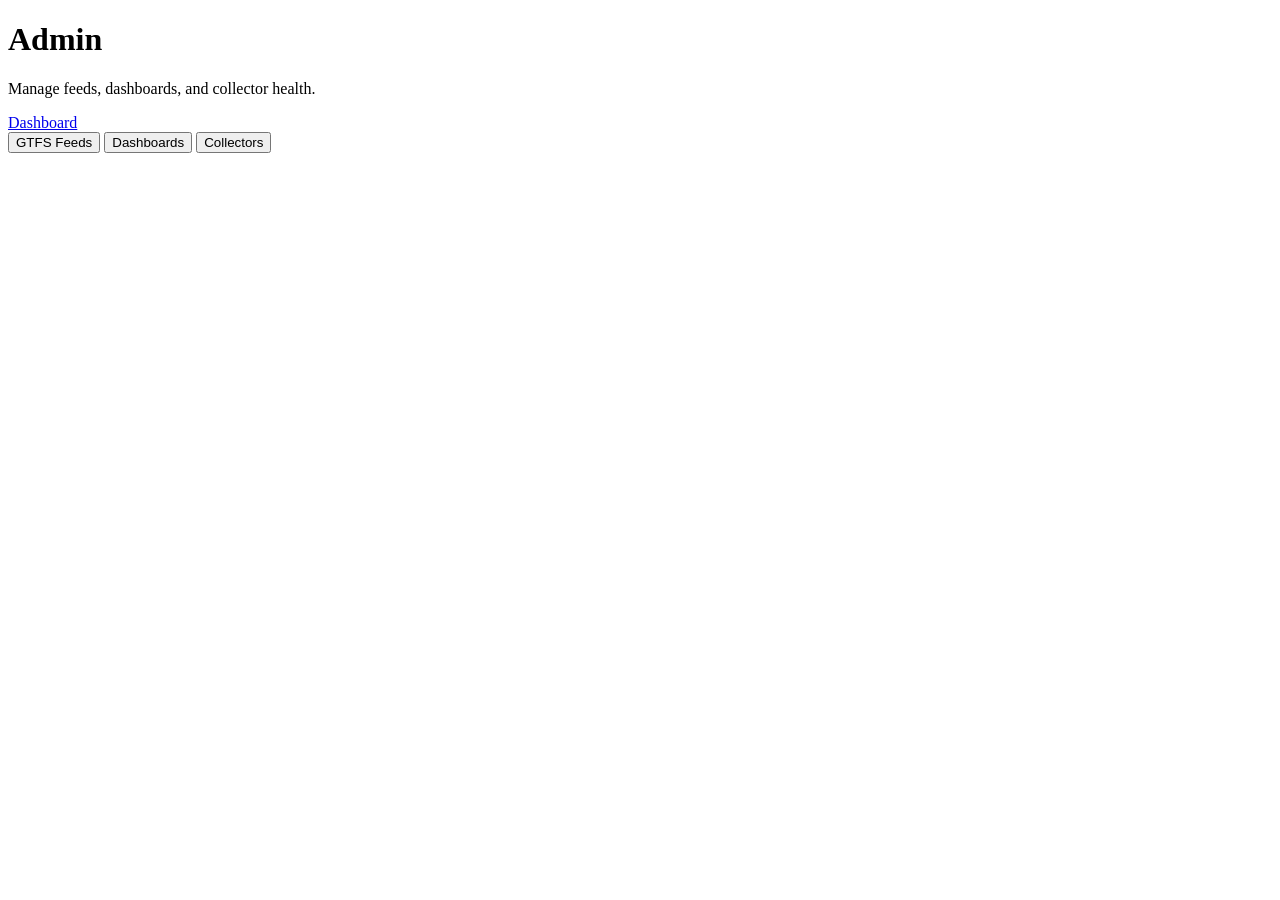
==== cmd/cupola/frontend/admin.html @ 1aac922b "Add dedicated admin page" ====
<!DOCTYPE html>
<html lang="en">
<head>
  <meta charset="UTF-8">
  <meta name="viewport" content="width=device-width, initial-scale=1.0">
  <meta name="theme-color" content="#10141c">
  <title>Cupola Admin</title>
  <link rel="stylesheet" href="/css/main.css">
  <link rel="stylesheet" href="/css/admin.css">
</head>
<body class="admin-view">
  <div id="toast" class="toast hidden" role="status" aria-live="polite"></div>
  <main class="admin-app">
    <header class="admin-app-header">
      <div>
        <h1 class="admin-app-title">Admin</h1>
        <p class="admin-app-subtitle">Manage feeds, dashboards, and collector health.</p>
      </div>
      <a href="/" class="btn-secondary admin-back-link">Dashboard</a>
    </header>

    <div class="admin-layout">
      <nav class="admin-nav" aria-label="Admin sections">
        <button type="button" class="admin-nav-item active" data-tab="gtfs">GTFS Feeds</button>
        <button type="button" class="admin-nav-item" data-tab="dashboards">Dashboards</button>
        <button type="button" class="admin-nav-item" data-tab="collectors">Collectors</button>
      </nav>

      <section id="admin-panel" class="admin-content" aria-live="polite"></section>
    </div>
  </main>

  <script src="/js/app-ui.js"></script>
  <script src="/js/admin.js"></script>
</body>
</html>
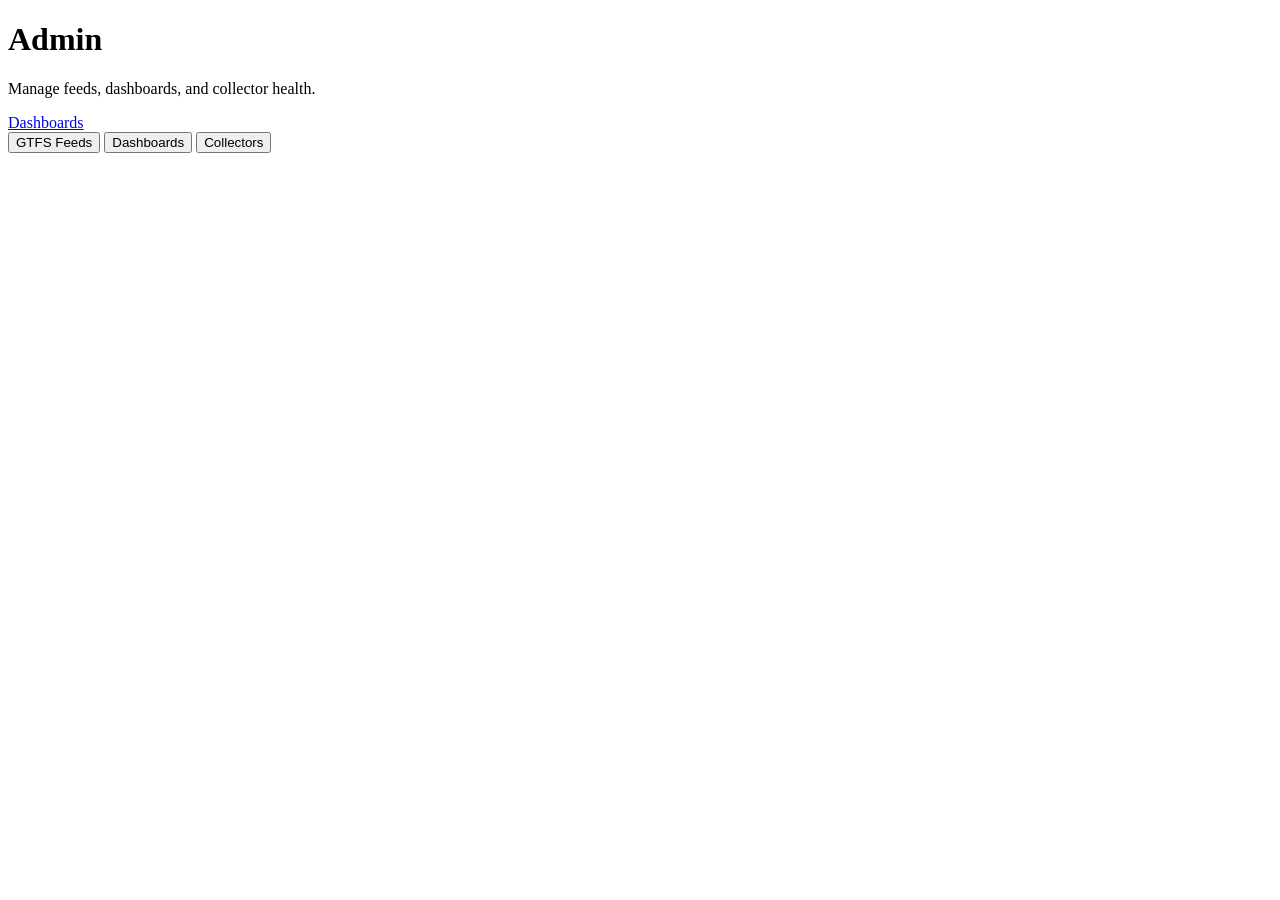
==== commit 0a9895ac: "Split dashboard routing from landing page" ====
--- a/cmd/cupola/frontend/admin.html
+++ b/cmd/cupola/frontend/admin.html
@@ -5,6 +5,9 @@
   <meta name="viewport" content="width=device-width, initial-scale=1.0">
   <meta name="theme-color" content="#10141c">
   <title>Cupola Admin</title>
+  <link rel="icon" href="/favicon.ico" sizes="any">
+  <link rel="icon" type="image/png" sizes="32x32" href="/icons/favicon-32.png">
+  <link rel="apple-touch-icon" href="/icons/apple-touch-icon.png">
   <link rel="stylesheet" href="/css/main.css">
   <link rel="stylesheet" href="/css/admin.css">
 </head>
@@ -16,7 +19,7 @@
         <h1 class="admin-app-title">Admin</h1>
         <p class="admin-app-subtitle">Manage feeds, dashboards, and collector health.</p>
       </div>
-      <a href="/" class="btn-secondary admin-back-link">Dashboard</a>
+      <a href="/?list=1" class="btn-secondary admin-back-link">Dashboards</a>
     </header>
 
     <div class="admin-layout">
@@ -31,6 +34,7 @@
   </main>
 
   <script src="/js/app-ui.js"></script>
+  <script src="/js/dashboard-api.js"></script>
   <script src="/js/admin.js"></script>
 </body>
 </html>
